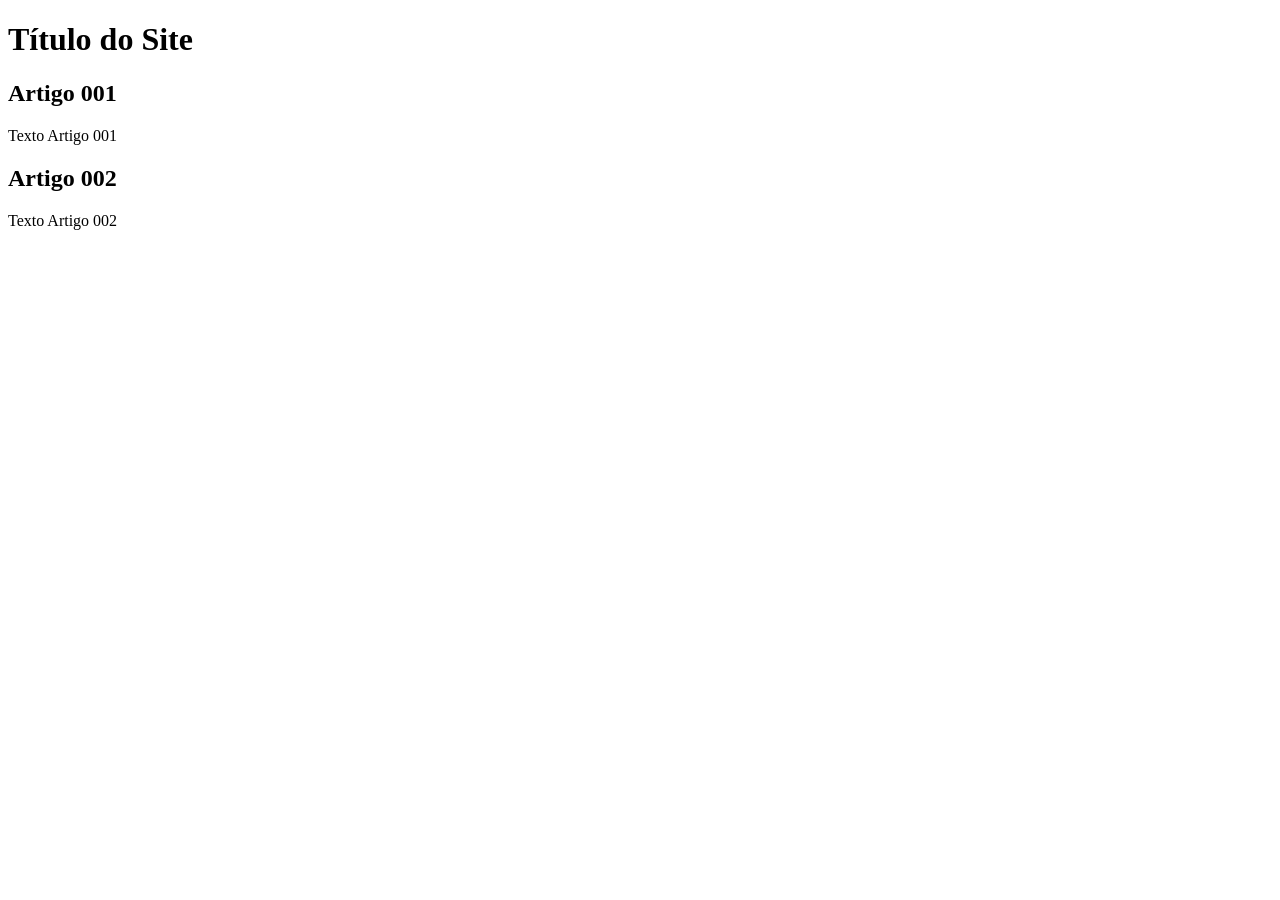
==== index.html @ cb093f5c "add index" ====
<!DOCTYPE html>
<html lang="pt-br">
<head>
    <meta charset="UTF-8">
    <meta name="viewport" content="width=device-width, initial-scale=1.0">
    <title>Título do Site</title>
</head>
<body>
    <main>
        <header>
            <h1>Título do Site</h1>
        </header>
        <article>
            <h2>Artigo 001</h2>
            <p>Texto Artigo 001</p>
        </article>
        <article>
            <h2>Artigo 002</h2>
            <p>Texto Artigo 002</p>
        </article>
    </main>
</body>
</html>
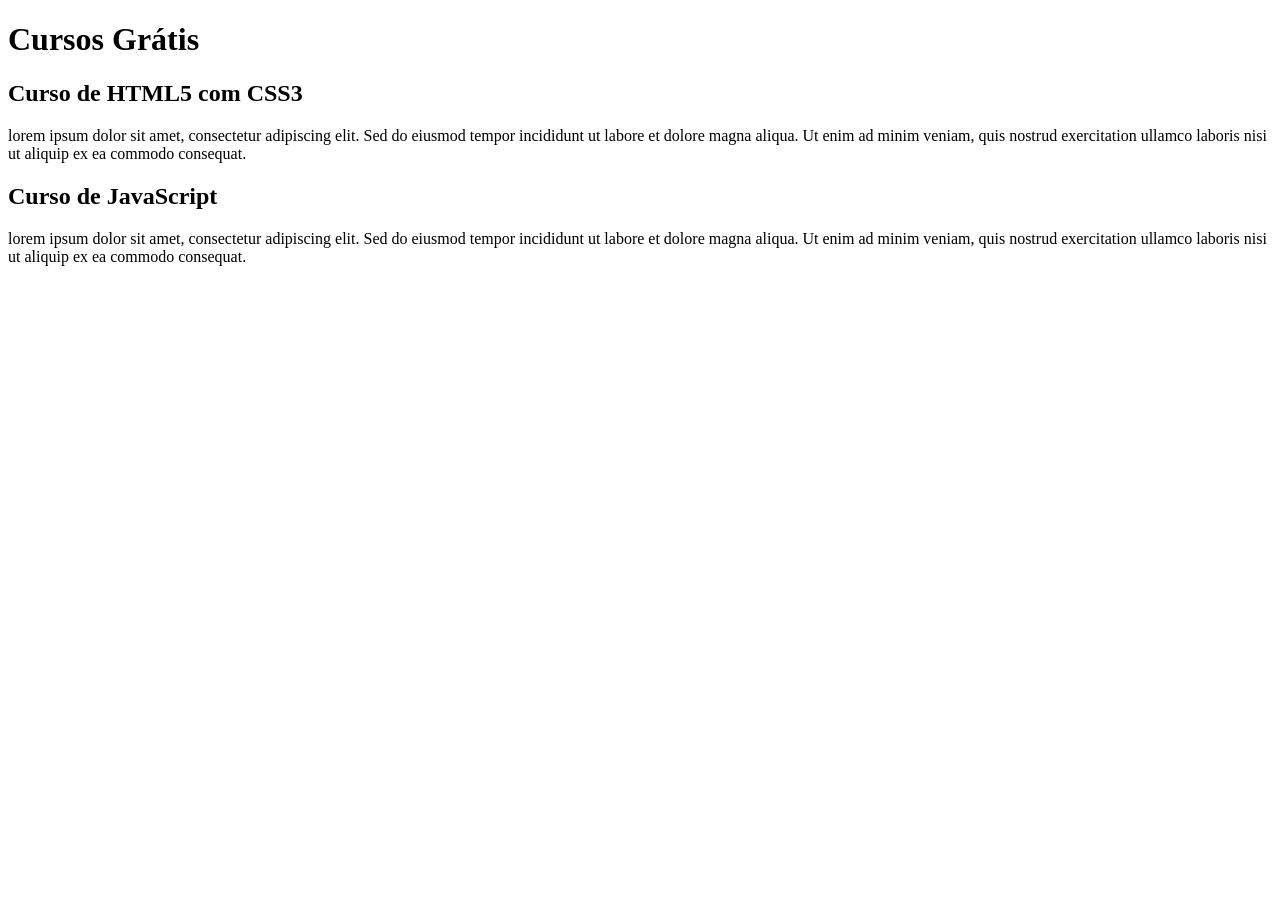
==== commit f61fe5ef: "comecei a escrever o conteúdo" ====
--- a/index.html
+++ b/index.html
@@ -8,15 +8,15 @@
 <body>
     <main>
         <header>
-            <h1>Título do Site</h1>
+            <h1>Cursos Grátis</h1>
         </header>
         <article>
-            <h2>Artigo 001</h2>
-            <p>Texto Artigo 001</p>
+            <h2>Curso de HTML5 com CSS3</h2>
+            <p>lorem ipsum dolor sit amet, consectetur adipiscing elit. Sed do eiusmod tempor incididunt ut labore et dolore magna aliqua. Ut enim ad minim veniam, quis nostrud exercitation ullamco laboris nisi ut aliquip ex ea commodo consequat.</p>
         </article>
         <article>
-            <h2>Artigo 002</h2>
-            <p>Texto Artigo 002</p>
+            <h2>Curso de JavaScript</h2>
+            <p>lorem ipsum dolor sit amet, consectetur adipiscing elit. Sed do eiusmod tempor incididunt ut labore et dolore magna aliqua. Ut enim ad minim veniam, quis nostrud exercitation ullamco laboris nisi ut aliquip ex ea commodo consequat.</p>
         </article>
     </main>
 </body>
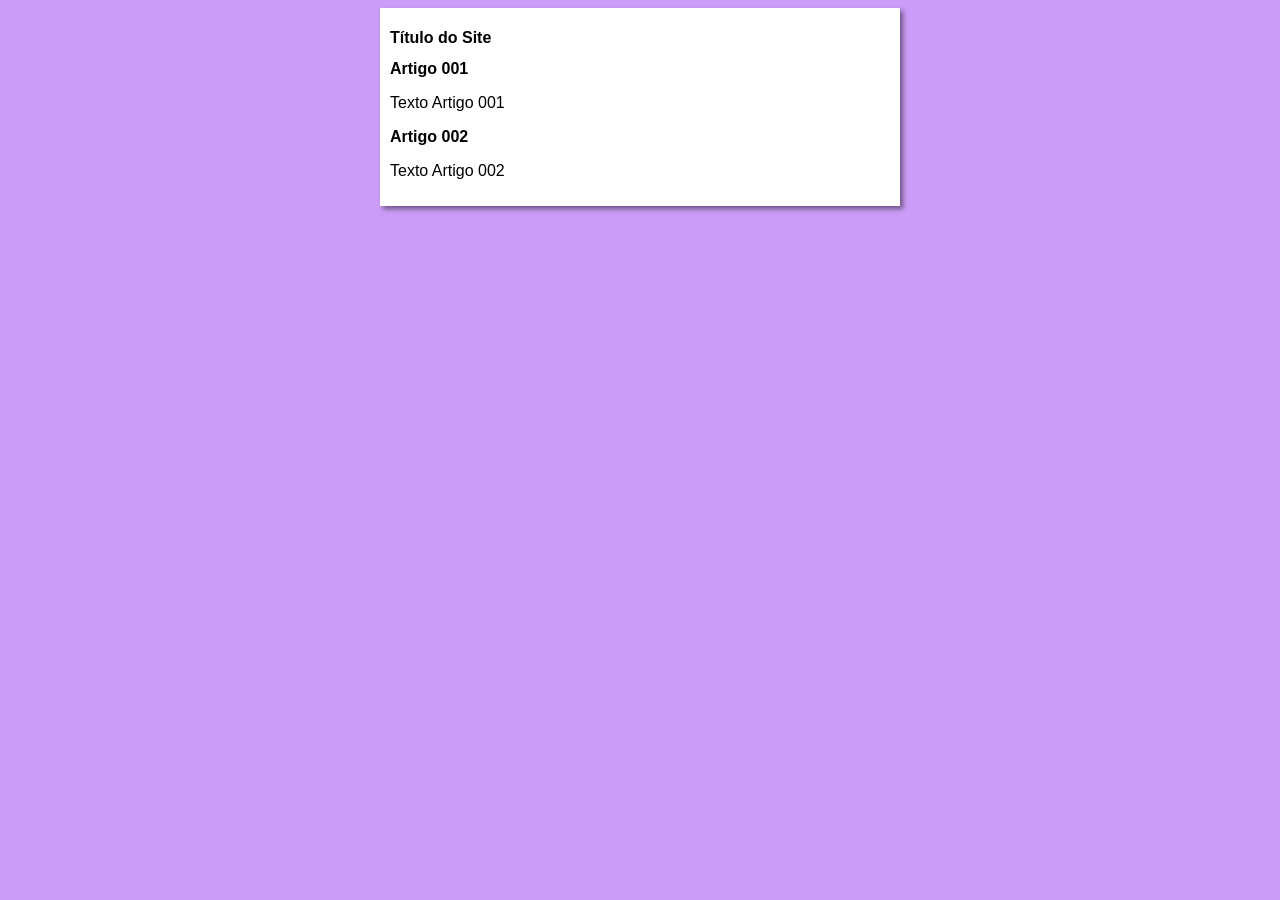
==== commit ff8f56b1: "iniciei o design" ====
--- a/index.html
+++ b/index.html
@@ -4,19 +4,20 @@
     <meta charset="UTF-8">
     <meta name="viewport" content="width=device-width, initial-scale=1.0">
     <title>Título do Site</title>
+    <link rel="stylesheet" href="estilos/style.css">
 </head>
 <body>
     <main>
         <header>
-            <h1>Cursos Grátis</h1>
+            <h1>Título do Site</h1>
         </header>
         <article>
-            <h2>Curso de HTML5 com CSS3</h2>
-            <p>lorem ipsum dolor sit amet, consectetur adipiscing elit. Sed do eiusmod tempor incididunt ut labore et dolore magna aliqua. Ut enim ad minim veniam, quis nostrud exercitation ullamco laboris nisi ut aliquip ex ea commodo consequat.</p>
+            <h2>Artigo 001</h2>
+            <p>Texto Artigo 001</p>
         </article>
         <article>
-            <h2>Curso de JavaScript</h2>
-            <p>lorem ipsum dolor sit amet, consectetur adipiscing elit. Sed do eiusmod tempor incididunt ut labore et dolore magna aliqua. Ut enim ad minim veniam, quis nostrud exercitation ullamco laboris nisi ut aliquip ex ea commodo consequat.</p>
+            <h2>Artigo 002</h2>
+            <p>Texto Artigo 002</p>
         </article>
     </main>
 </body>
--- a/estilos/style.css
+++ b/estilos/style.css
@@ -0,0 +1,16 @@
+* {
+    font-family: Arial, Helvetica, sans-serif;
+    font-size: 16px;
+}
+
+body {
+    background-color: rgb(204, 157, 248);
+}
+
+main {
+    background-color: white;
+    width: 500px;
+    margin: auto;
+    padding: 10px;
+    box-shadow: 3px 3px 5px rgba(0, 0, 0, 0.473);
+}
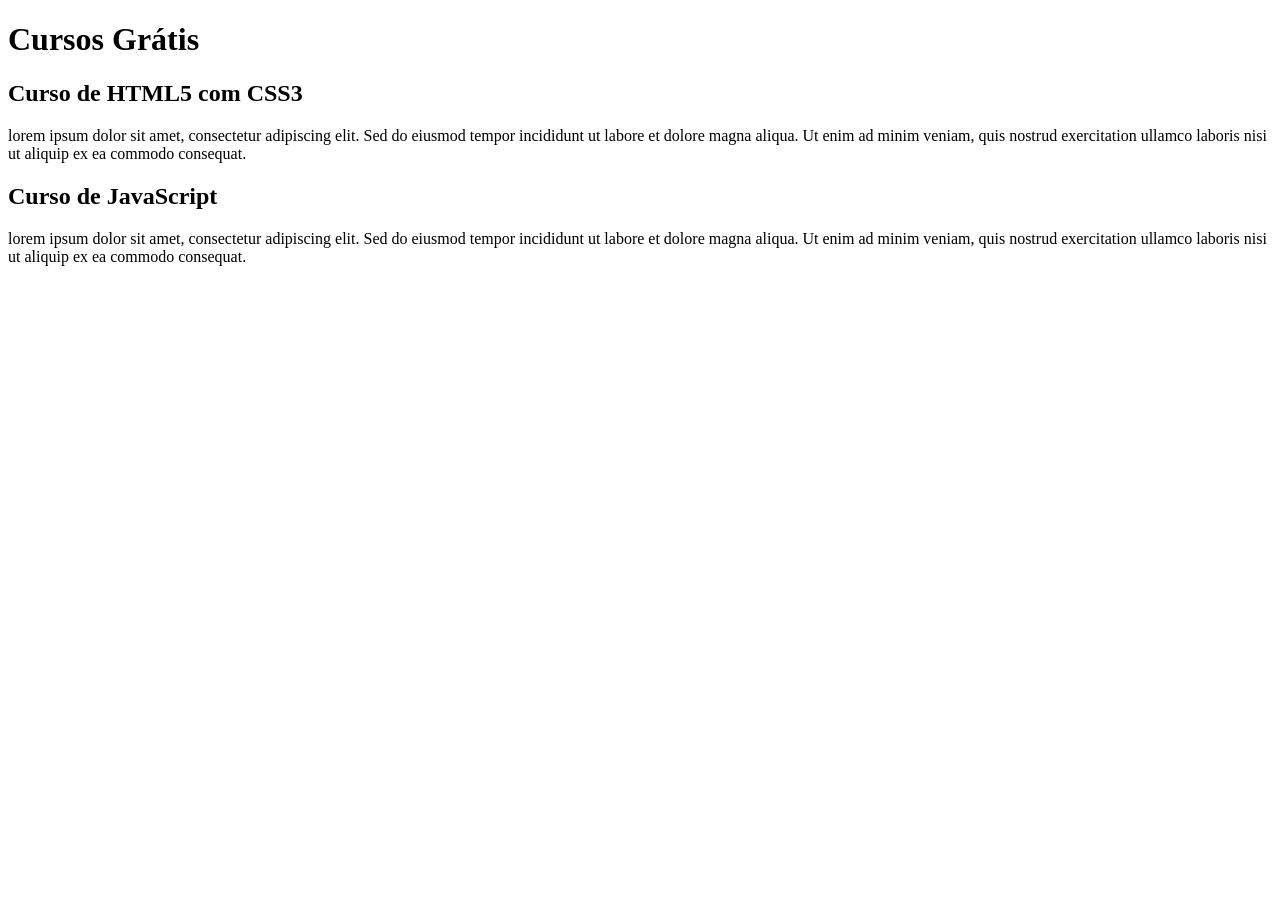
==== commit f9c24ce3: "Update index.html" ====
--- a/index.html
+++ b/index.html
@@ -3,21 +3,20 @@
 <head>
     <meta charset="UTF-8">
     <meta name="viewport" content="width=device-width, initial-scale=1.0">
-    <title>Título do Site</title>
-    <link rel="stylesheet" href="estilos/style.css">
+    <title>Site CursoeVideo</title>
 </head>
 <body>
     <main>
         <header>
-            <h1>Título do Site</h1>
+            <h1>Cursos Grátis</h1>
         </header>
         <article>
-            <h2>Artigo 001</h2>
-            <p>Texto Artigo 001</p>
+            <h2>Curso de HTML5 com CSS3</h2>
+            <p>lorem ipsum dolor sit amet, consectetur adipiscing elit. Sed do eiusmod tempor incididunt ut labore et dolore magna aliqua. Ut enim ad minim veniam, quis nostrud exercitation ullamco laboris nisi ut aliquip ex ea commodo consequat.</p>
         </article>
         <article>
-            <h2>Artigo 002</h2>
-            <p>Texto Artigo 002</p>
+            <h2>Curso de JavaScript</h2>
+            <p>lorem ipsum dolor sit amet, consectetur adipiscing elit. Sed do eiusmod tempor incididunt ut labore et dolore magna aliqua. Ut enim ad minim veniam, quis nostrud exercitation ullamco laboris nisi ut aliquip ex ea commodo consequat.</p>
         </article>
     </main>
 </body>
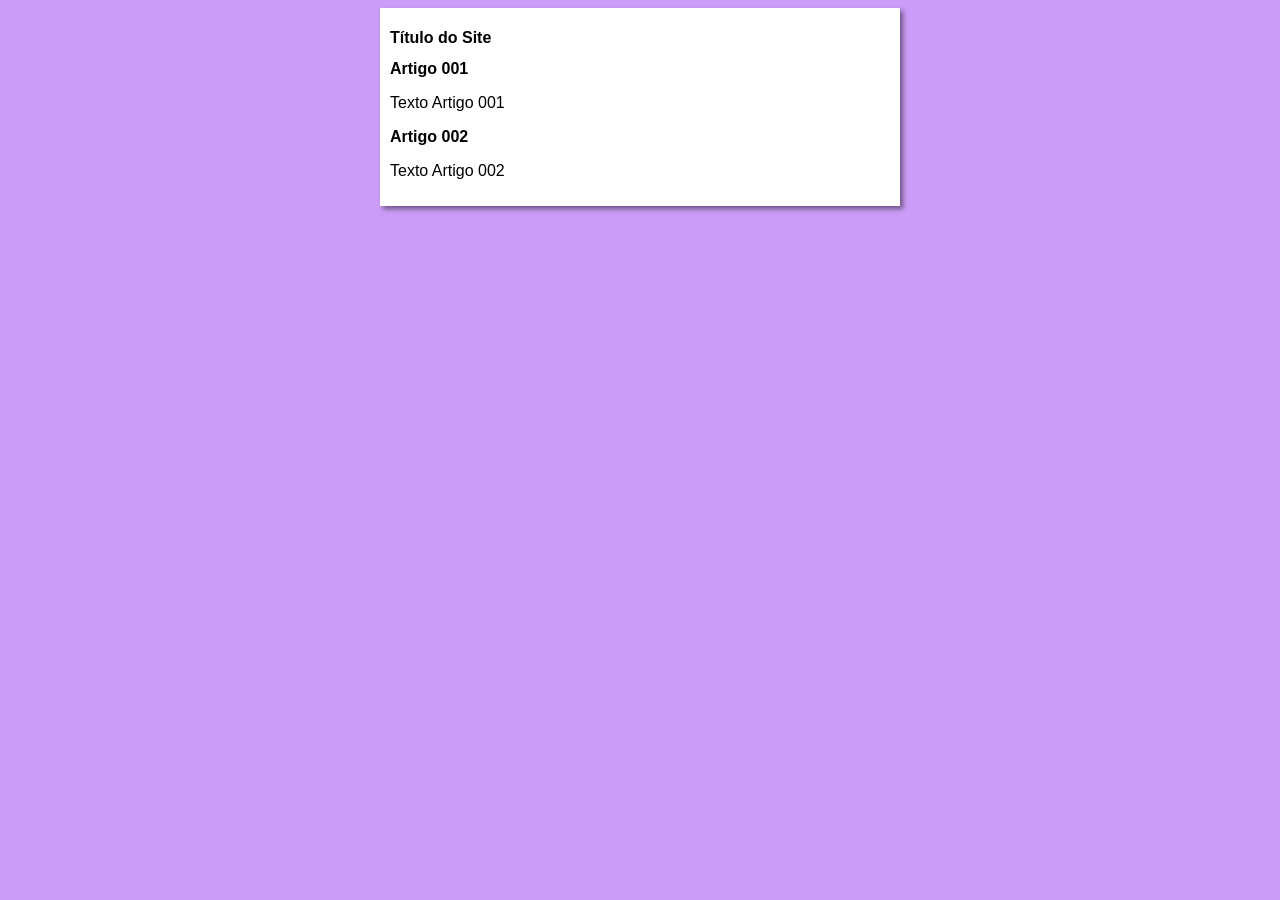
==== commit 905605ae: "Update index.html" ====
--- a/index.html
+++ b/index.html
@@ -3,20 +3,21 @@
 <head>
     <meta charset="UTF-8">
     <meta name="viewport" content="width=device-width, initial-scale=1.0">
-    <title>Site CursoeVideo</title>
+    <title>Curso em Vídeo</title>
+    <link rel="stylesheet" href="estilos/style.css">
 </head>
 <body>
     <main>
         <header>
-            <h1>Cursos Grátis</h1>
+            <h1>Título do Site</h1>
         </header>
         <article>
-            <h2>Curso de HTML5 com CSS3</h2>
-            <p>lorem ipsum dolor sit amet, consectetur adipiscing elit. Sed do eiusmod tempor incididunt ut labore et dolore magna aliqua. Ut enim ad minim veniam, quis nostrud exercitation ullamco laboris nisi ut aliquip ex ea commodo consequat.</p>
+            <h2>Artigo 001</h2>
+            <p>Texto Artigo 001</p>
         </article>
         <article>
-            <h2>Curso de JavaScript</h2>
-            <p>lorem ipsum dolor sit amet, consectetur adipiscing elit. Sed do eiusmod tempor incididunt ut labore et dolore magna aliqua. Ut enim ad minim veniam, quis nostrud exercitation ullamco laboris nisi ut aliquip ex ea commodo consequat.</p>
+            <h2>Artigo 002</h2>
+            <p>Texto Artigo 002</p>
         </article>
     </main>
 </body>
--- a/estilos/style.css
+++ b/estilos/style.css
@@ -0,0 +1,16 @@
+* {
+    font-family: Arial, Helvetica, sans-serif;
+    font-size: 16px;
+}
+
+body {
+    background-color: rgb(204, 157, 248);
+}
+
+main {
+    background-color: white;
+    width: 500px;
+    margin: auto;
+    padding: 10px;
+    box-shadow: 3px 3px 5px rgba(0, 0, 0, 0.473);
+}
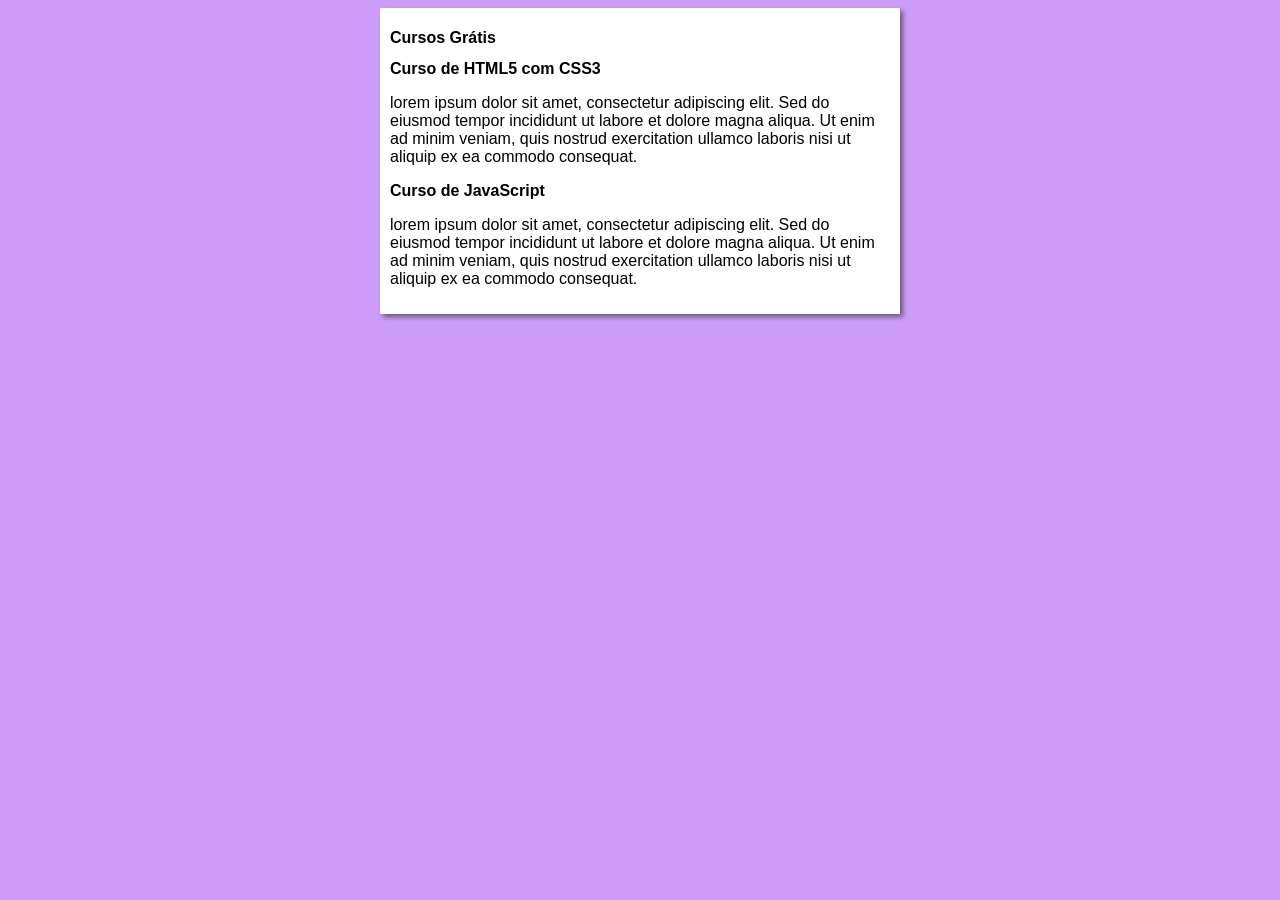
==== commit 04f9c258: "Merge branch 'design'" ====
--- a/index.html
+++ b/index.html
@@ -9,15 +9,15 @@
 <body>
     <main>
         <header>
-            <h1>Título do Site</h1>
+            <h1>Cursos Grátis</h1>
         </header>
         <article>
-            <h2>Artigo 001</h2>
-            <p>Texto Artigo 001</p>
+            <h2>Curso de HTML5 com CSS3</h2>
+            <p>lorem ipsum dolor sit amet, consectetur adipiscing elit. Sed do eiusmod tempor incididunt ut labore et dolore magna aliqua. Ut enim ad minim veniam, quis nostrud exercitation ullamco laboris nisi ut aliquip ex ea commodo consequat.</p>
         </article>
         <article>
-            <h2>Artigo 002</h2>
-            <p>Texto Artigo 002</p>
+            <h2>Curso de JavaScript</h2>
+            <p>lorem ipsum dolor sit amet, consectetur adipiscing elit. Sed do eiusmod tempor incididunt ut labore et dolore magna aliqua. Ut enim ad minim veniam, quis nostrud exercitation ullamco laboris nisi ut aliquip ex ea commodo consequat.</p>
         </article>
     </main>
 </body>
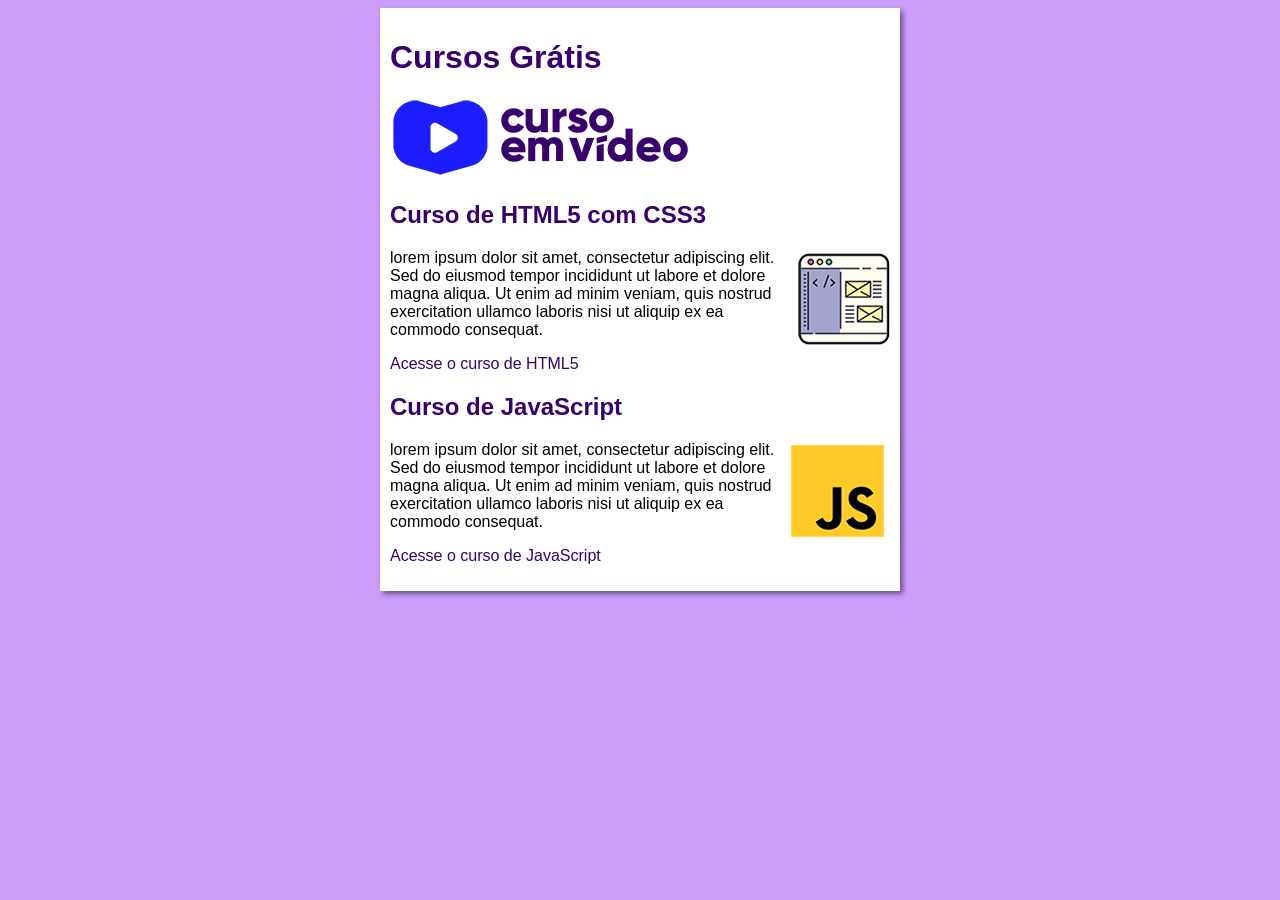
==== commit 884a4f69: "Criando o site" ====
--- a/index.html
+++ b/index.html
@@ -10,14 +10,19 @@
     <main>
         <header>
             <h1>Cursos Grátis</h1>
+            <img src="Imagens/curso-em-video-cor.png" alt="Curso em Vídeo">
         </header>
         <article>
             <h2>Curso de HTML5 com CSS3</h2>
+            <img class="lado"src="Imagens/curso-html-css.png" alt="Curso HTML">
             <p>lorem ipsum dolor sit amet, consectetur adipiscing elit. Sed do eiusmod tempor incididunt ut labore et dolore magna aliqua. Ut enim ad minim veniam, quis nostrud exercitation ullamco laboris nisi ut aliquip ex ea commodo consequat.</p>
+            <p><a href="curso-html.html">Acesse o curso de HTML5</a></p>
         </article>
         <article>
             <h2>Curso de JavaScript</h2>
+            <img class="lado" src="Imagens/curso-javascript.png" alt="Curso JS">
             <p>lorem ipsum dolor sit amet, consectetur adipiscing elit. Sed do eiusmod tempor incididunt ut labore et dolore magna aliqua. Ut enim ad minim veniam, quis nostrud exercitation ullamco laboris nisi ut aliquip ex ea commodo consequat.</p>
+            <p><a href="curso-js.html">Acesse o curso de JavaScript</a></p>
         </article>
     </main>
 </body>
--- a/estilos/style.css
+++ b/estilos/style.css
@@ -1,6 +1,32 @@
 * {
     font-family: Arial, Helvetica, sans-serif;
     font-size: 16px;
+}
+
+h1 {
+    font-size: 2em;
+    color: rgb(58, 0, 112);
+}
+
+h2 {
+    font-size: 1.5em;
+    color: rgb(58, 0, 112);
+}
+
+img.lado {
+    float: right;
+}
+
+a {
+    text-decoration: none;
+    font-wight: bold;
+    color: rgb(58, 0, 112);
+
+}
+
+a:hover {
+    text-decoration: underline;
+    color: rgb(26, 26, 112);
 }
 
 body {
